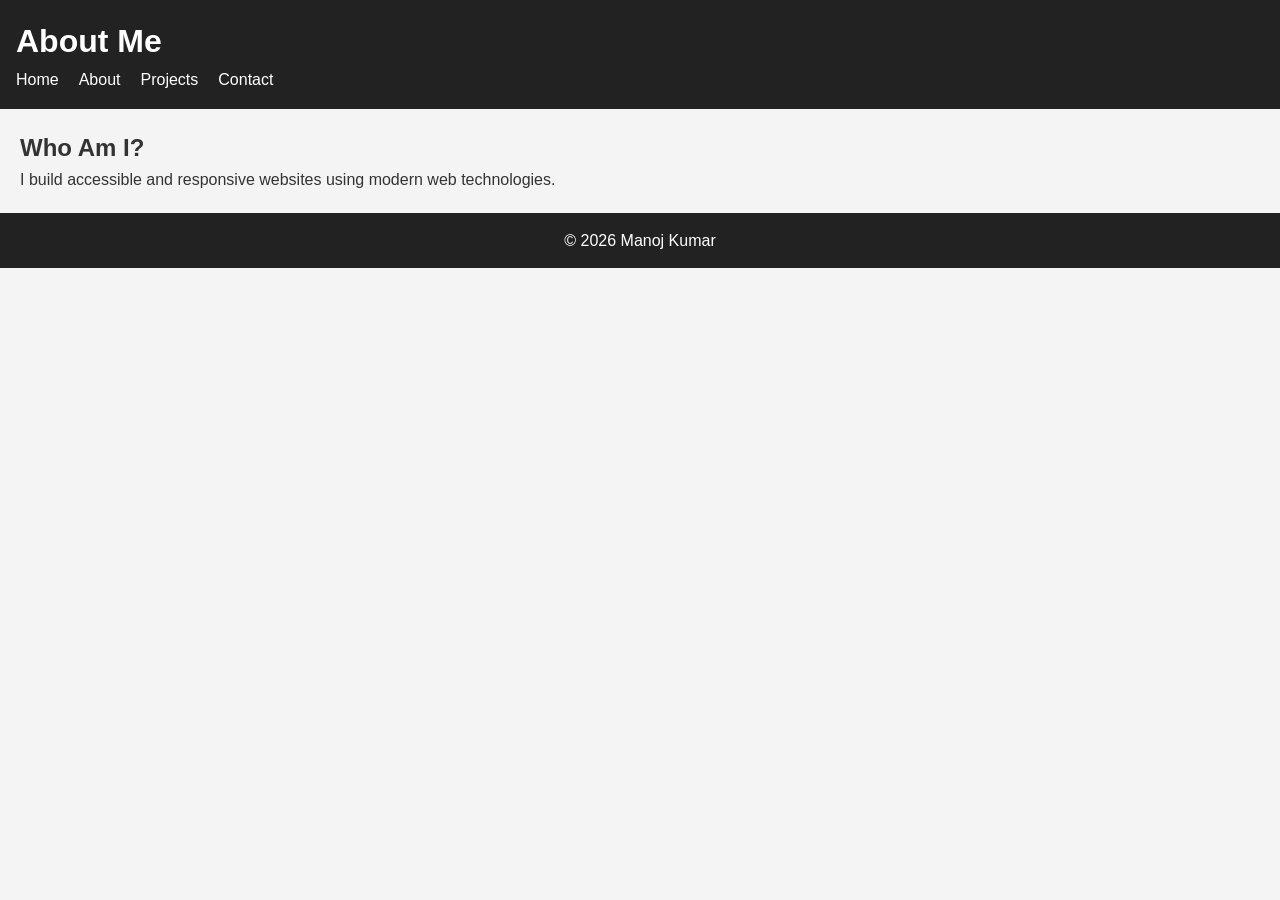
==== about.html @ 590355b2 "Add files via upload" ====
<!DOCTYPE html>
<html lang="en">
<head>
<meta charset="UTF-8">
<meta name="viewport" content="width=device-width, initial-scale=1.0">

<title>About Me</title>

<meta name="description"
content="Learn more about Manoj Kumar.">

<link rel="stylesheet" href="css/style.css">
</head>

<body>

<header>
<h1>About Me</h1>

<nav aria-label="Main Navigation">
<ul>
<li><a href="index.html">Home</a></li>
<li><a href="about.html">About</a></li>
<li><a href="projects.html">Projects</a></li>
<li><a href="contact.html">Contact</a></li>
</ul>
</nav>

</header>

<main>

<article>

<h2>Who Am I?</h2>

<p>
I build accessible and responsive websites
using modern web technologies.
</p>

</article>

</main>

<footer>
<p>&copy; 2026 Manoj Kumar</p>
</footer>

</body>
</html>
---- css/style.css ----
*{
    margin:0;
    padding:0;
    box-sizing:border-box;
}

body{
    font-family:Arial,sans-serif;
    line-height:1.6;
    background:#f4f4f4;
    color:#333;
}

header{
    background:#222;
    color:white;
    padding:1rem;
}

nav ul{
    display:flex;
    list-style:none;
    gap:20px;
}

nav a{
    color:white;
    text-decoration:none;
}

nav a:focus{
    outline:3px solid yellow;
}

main{
    padding:20px;
}

section{
    margin-bottom:30px;
}

footer{
    background:#222;
    color:white;
    text-align:center;
    padding:15px;
}

.skip-link{
    position:absolute;
    left:-9999px;
}

.skip-link:focus{
    left:10px;
    top:10px;
    background:white;
    color:black;
    padding:10px;
}

form{
    max-width:500px;
}

input,
textarea{
    width:100%;
    padding:10px;
    margin-bottom:15px;
}

button{
    padding:10px 20px;
    cursor:pointer;
}

button:focus{
    outline:3px solid blue;
}
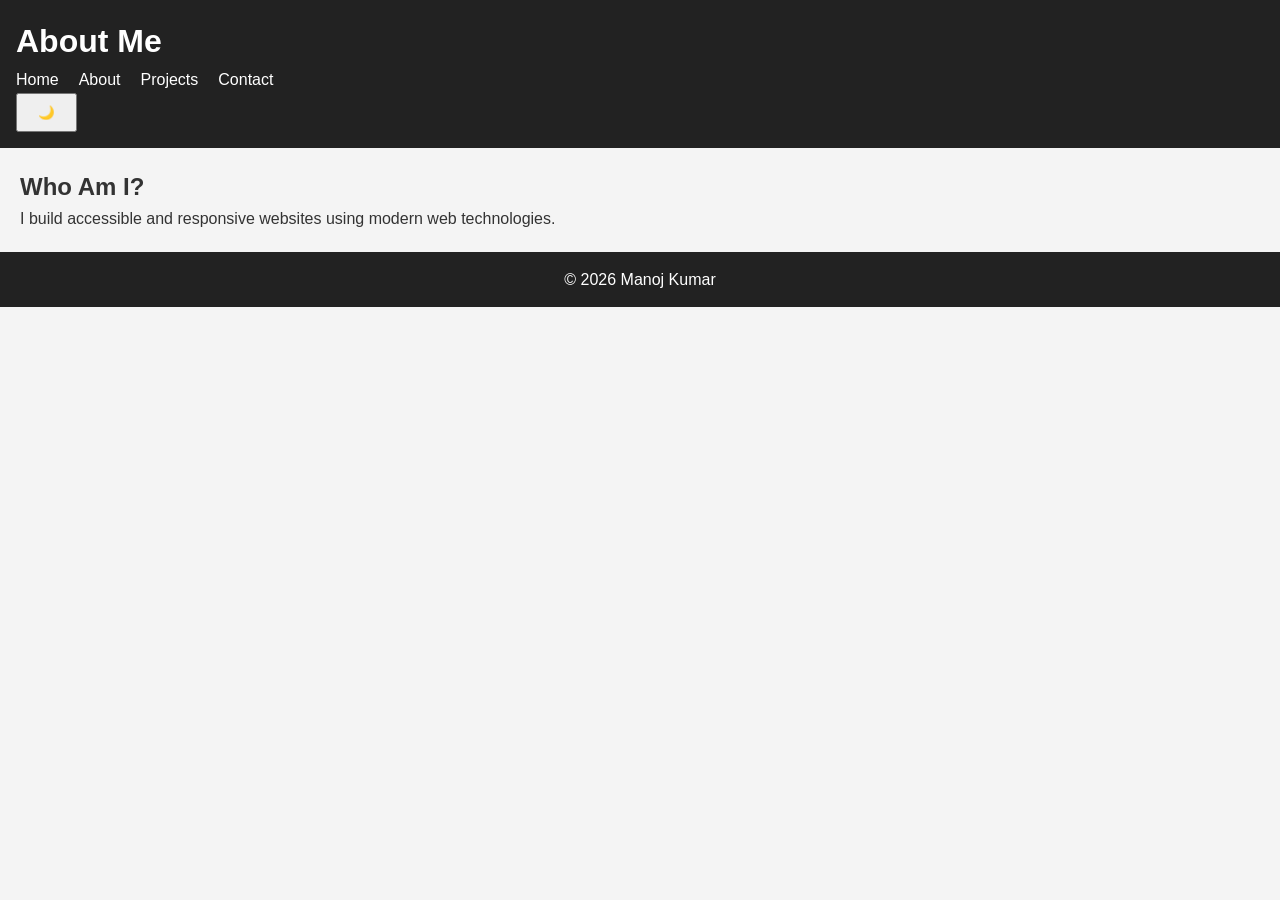
==== commit ff1ee7f4: "Update about.html" ====
--- a/about.html
+++ b/about.html
@@ -26,6 +26,11 @@
 </ul>
 </nav>
 
+<button id="theme-toggle"
+aria-label="Toggle Dark Mode">
+🌙
+</button>
+
 </header>
 
 <main>
@@ -48,4 +53,4 @@
 </footer>
 
 </body>
-</html>+</html>
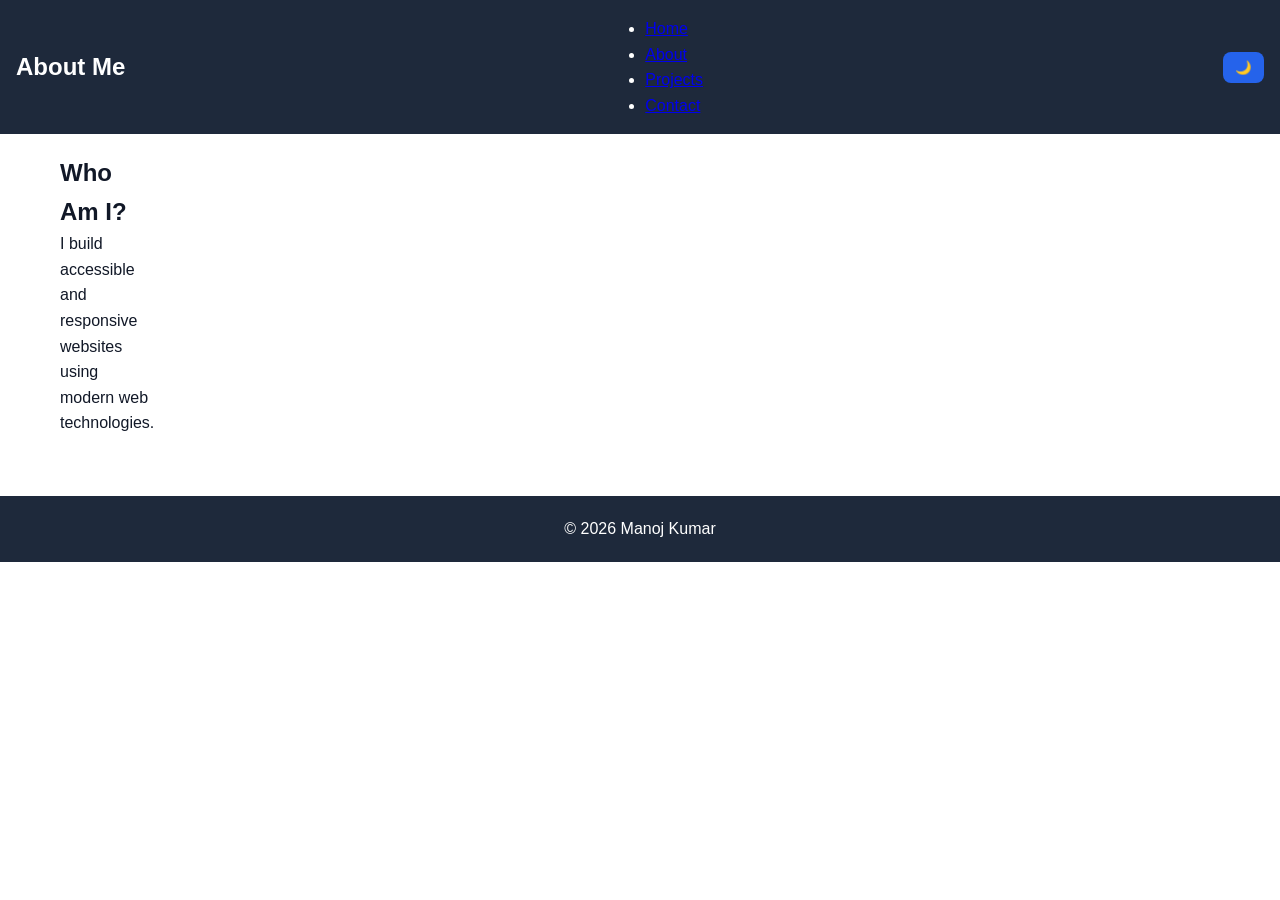
==== commit bc8d3427: "Update about.html" ====
--- a/about.html
+++ b/about.html
@@ -51,6 +51,6 @@
 <footer>
 <p>&copy; 2026 Manoj Kumar</p>
 </footer>
-
+<script src="js/theme.js"></script>
 </body>
 </html>
--- a/css/style.css
+++ b/css/style.css
@@ -1,81 +1,363 @@
+/* =====================
+CSS VARIABLES
+===================== */
+
+:root{
+
+--primary:#2563eb;
+--secondary:#1e293b;
+
+--background:#ffffff;
+--surface:#f8fafc;
+
+--text:#111827;
+--card:#ffffff;
+
+--shadow:
+0 5px 20px rgba(0,0,0,0.1);
+
+--radius:12px;
+}
+
+.dark{
+
+--background:#0f172a;
+--surface:#1e293b;
+
+--text:#f8fafc;
+--card:#334155;
+
+--shadow:
+0 5px 20px rgba(255,255,255,0.1);
+}
+
+/* =====================
+RESET
+===================== */
+
 *{
-    margin:0;
-    padding:0;
-    box-sizing:border-box;
+margin:0;
+padding:0;
+box-sizing:border-box;
+}
+
+html{
+scroll-behavior:smooth;
 }
 
 body{
-    font-family:Arial,sans-serif;
-    line-height:1.6;
-    background:#f4f4f4;
-    color:#333;
-}
+
+font-family:
+'Segoe UI',sans-serif;
+
+background:var(--background);
+color:var(--text);
+
+line-height:1.6;
+transition:0.3s;
+}
+
+/* =====================
+HEADER
+===================== */
 
 header{
-    background:#222;
-    color:white;
-    padding:1rem;
-}
-
-nav ul{
-    display:flex;
-    list-style:none;
-    gap:20px;
-}
-
-nav a{
-    color:white;
-    text-decoration:none;
-}
-
-nav a:focus{
-    outline:3px solid yellow;
-}
+
+background:var(--secondary);
+color:white;
+
+padding:1rem;
+
+display:flex;
+justify-content:space-between;
+align-items:center;
+flex-wrap:wrap;
+}
+
+header h1{
+font-size:1.5rem;
+}
+
+/* =====================
+NAVIGATION
+===================== */
+
+.nav-links{
+
+display:flex;
+gap:20px;
+list-style:none;
+flex-wrap:wrap;
+}
+
+.nav-links a{
+
+color:white;
+text-decoration:none;
+font-weight:600;
+}
+
+.nav-links a:hover{
+color:#60a5fa;
+}
+
+#theme-toggle{
+
+padding:8px 12px;
+border:none;
+cursor:pointer;
+border-radius:8px;
+}
+
+/* =====================
+MAIN GRID
+===================== */
 
 main{
-    padding:20px;
-}
-
-section{
-    margin-bottom:30px;
-}
-
-footer{
-    background:#222;
-    color:white;
-    text-align:center;
-    padding:15px;
-}
-
-.skip-link{
-    position:absolute;
-    left:-9999px;
-}
-
-.skip-link:focus{
-    left:10px;
-    top:10px;
-    background:white;
-    color:black;
-    padding:10px;
-}
+
+padding:20px;
+
+display:grid;
+grid-template-columns:1fr;
+gap:30px;
+
+max-width:1200px;
+margin:auto;
+}
+
+/* =====================
+HERO SECTION
+===================== */
+
+.hero{
+
+background:var(--card);
+
+padding:30px;
+border-radius:var(--radius);
+
+box-shadow:var(--shadow);
+
+text-align:center;
+}
+
+.hero h2{
+font-size:2rem;
+margin-bottom:10px;
+}
+
+/* =====================
+SKILLS GRID
+===================== */
+
+.skills-grid{
+
+display:grid;
+
+grid-template-columns:
+repeat(auto-fit,minmax(180px,1fr));
+
+gap:20px;
+}
+
+.skill-card{
+
+background:var(--card);
+
+padding:20px;
+text-align:center;
+
+border-radius:var(--radius);
+
+box-shadow:var(--shadow);
+
+transition:0.3s;
+}
+
+.skill-card:hover{
+
+transform:translateY(-8px);
+}
+
+/* =====================
+PROJECTS GRID
+===================== */
+
+.projects-grid{
+
+display:grid;
+
+grid-template-columns:
+repeat(auto-fit,minmax(280px,1fr));
+
+gap:25px;
+}
+
+.project-card{
+
+background:var(--card);
+
+padding:25px;
+
+border-radius:var(--radius);
+
+box-shadow:var(--shadow);
+
+transition:0.3s;
+}
+
+.project-card:hover{
+
+transform:scale(1.03);
+}
+
+.project-card h3{
+
+margin-bottom:10px;
+color:var(--primary);
+}
+
+/* =====================
+ABOUT PAGE
+===================== */
+
+.about-layout{
+
+display:grid;
+
+grid-template-columns:1fr;
+gap:30px;
+}
+
+.about-card{
+
+background:var(--card);
+
+padding:30px;
+
+border-radius:var(--radius);
+
+box-shadow:var(--shadow);
+}
+
+/* =====================
+FORM
+===================== */
 
 form{
-    max-width:500px;
+
+background:var(--card);
+
+padding:30px;
+
+border-radius:var(--radius);
+
+box-shadow:var(--shadow);
+
+max-width:700px;
+}
+
+label{
+
+display:block;
+margin-bottom:5px;
+font-weight:600;
 }
 
 input,
 textarea{
-    width:100%;
-    padding:10px;
-    margin-bottom:15px;
+
+width:100%;
+
+padding:12px;
+
+margin-bottom:20px;
+
+border:1px solid #ccc;
+
+border-radius:8px;
 }
 
 button{
-    padding:10px 20px;
-    cursor:pointer;
-}
-
-button:focus{
-    outline:3px solid blue;
-}+
+background:var(--primary);
+color:white;
+
+border:none;
+
+padding:12px 20px;
+
+border-radius:8px;
+
+cursor:pointer;
+}
+
+button:hover{
+
+opacity:.9;
+}
+
+/* =====================
+FOOTER
+===================== */
+
+footer{
+
+margin-top:40px;
+
+padding:20px;
+
+text-align:center;
+
+background:var(--secondary);
+
+color:white;
+}
+
+/* =====================
+TABLET
+===================== */
+
+@media(min-width:768px){
+
+.hero h2{
+font-size:2.5rem;
+}
+
+.about-layout{
+
+grid-template-columns:
+1fr 1fr;
+}
+}
+
+/* =====================
+DESKTOP
+===================== */
+
+@media(min-width:1024px){
+
+main{
+
+grid-template-columns:
+repeat(12,1fr);
+}
+
+.hero{
+
+grid-column:
+span 12;
+}
+
+.skills-section{
+
+grid-column:
+span 4;
+}
+
+.projects-section{
+
+grid-column:
+span 8;
+}
+}
